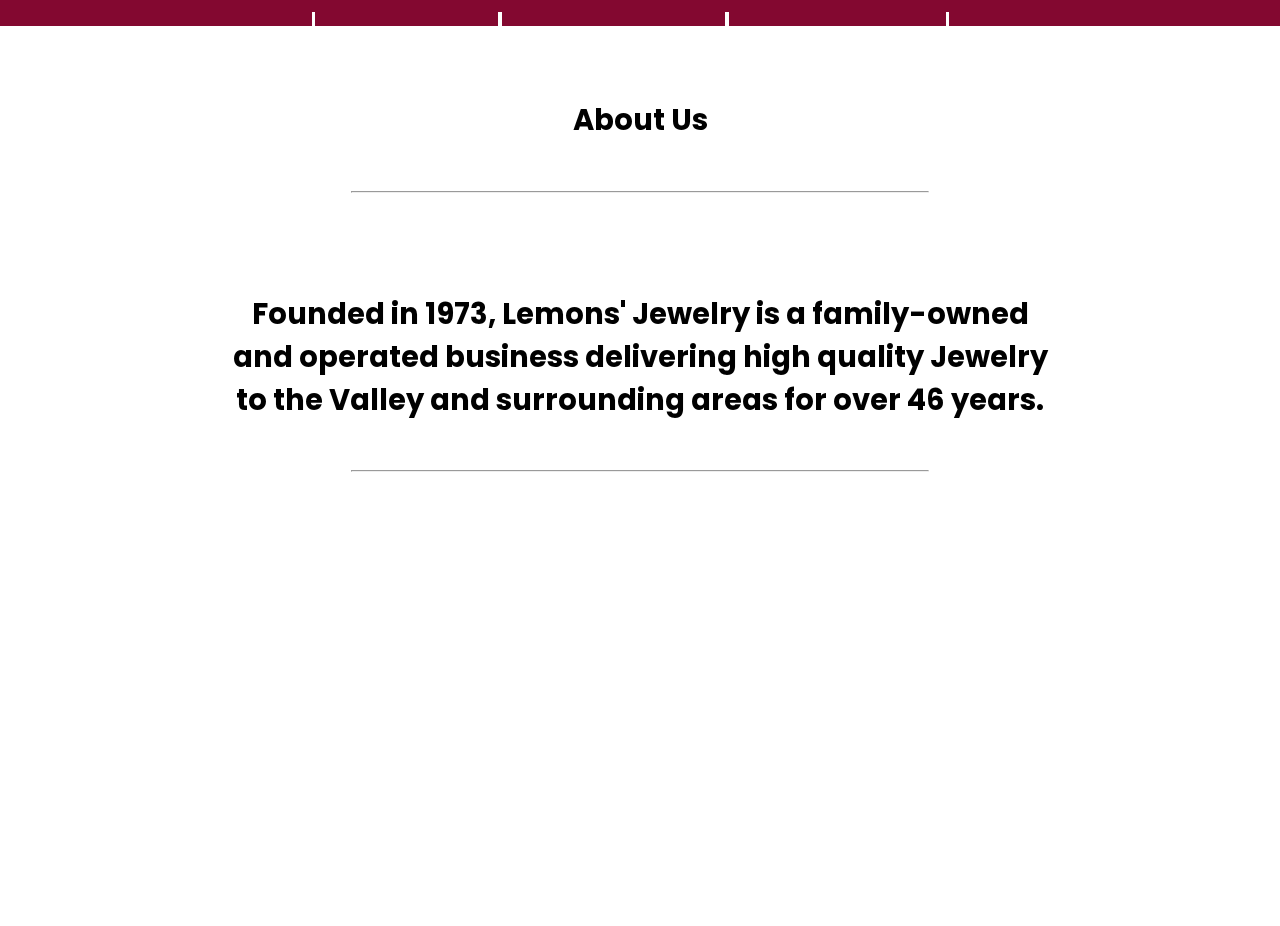
==== AboutUs.html @ e785361d "Add files via upload" ====
<!DOCTYPE html>
<html>
  <head>
    <link rel="stylesheet" href="styles.css">
    <link href="https://fonts.googleapis.com/css?family=Poppins" rel="stylesheet">
    <meta charset = "utf-8">
    <meta name = "viewport" content="width=device-width, initial-scale=1">
    <title>About Us</title>  
  </head>

  <body>
    <div class="rectangle"></div>
    <a name="button" href="Index.html">Home</a>
    <a name="button" href="Inventory.html">Inventory</a>
    <a name="button" href="AboutUs.html">About Us</a>
    <img src="banner.jpg" class="mobileBanner">
    <img src="desktopBanner.JPG" class="desktopBanner">
 
    <div class="pageCard"></div>
    <h5>About Us</h5>
    <h2> </h2>
    <hr class="divider"></hr>
    <h5 class="bottomText"> Founded in 1973, Lemons' Jewelry is a family-owned and operated business delivering high quality Jewelry to the Valley and surrounding areas for over 46 years. </h5>
	<hr class="divider"></hr>
  </body>

</html>
---- styles.css ----
@media only screen and (max-width: 999px){
 .rectangle {
   position: sticky;
   position: -webkit-sticky; /* Safari */
   top: 10px;
   z-index: -1;
   width: 100%;
   height: 55px;
   background: #ffffff;
   margin-bottom: -65px;
}
  hr.divider {
   position: relative;
   background-color: black;
   width: 85%; 
   animation: fadeAnimation .7s ease-in;
}    
  div.pageCard {
    position: absolute;
    margin-top: -25px;
    background-color: white;
    z-index: -1;
    width: 100%;
    height: 100%;
}

html {
 height: 100%;
}
   body {
   font-family: 'Poppins';
   min-height: 100%;
   margin: 0;
   background-color: #830830;
   text-align: center;
}

  @keyframes fadeAnimation{
   from{
     opacity: 0;
   }
   to{
     opacity: 1;
   }
}
  a:link, a:visited {
   z-index: 1;
   top: 13px;
   left: 0px;
   position: sticky;
   position: -webkit-sticky; /* Safari */
   color: black;
   border-style: hidden;
   padding: 9px 9px; 
   text-align: center;
   font-size: 18px;
   text-decoration: none;
   display: inline-block;
   animation: fadeAnimation .7s ease-in;
}

  a:hover {
   z-index: 1;
   top: 10px;
   left: 0px;
   position: sticky;
   position: -webkit-sticky; /* Safari */
   color: black;
   border-style: hidden;
   padding: 9px 9px; 
   text-align: center;
   font-size: 19px;
   text-decoration: none;
   display: inline-block;
}

 h1 {
   font-weight: 100;
   text-align: center;
   z-index: -6;
   color: white;
   margin-top: -190px;
   margin-bottom: 90px;
   font-size: 2.5rem;
   animation: headingAnimation 0.75s ease-in;
}
@keyframes headingAnimation {
   from {
    opacity: 0;
    margin-top: -180px;
    margin-bottom: 80px;
}

   to {
    opacity: 1;
    margin-top: -190px;
    margin-bottom: 90px;
}
}
  img.mobileBanner{
    z-index: -6;
    position: sticky;
    position: -webkit-sticky; /* Safari */
    top: 0;
    margin-top: -60px;
    width: 100%;
    height: 35%;
    animation: fadeAnimation .75s ease-in;
}

  img.desktopBanner{
    display: none;
  }
  h5 {
   z-index: 1;
   position: static;
   text-align: center;
   color: black;
   font-size: 24px;
   margin-left: 45px;
   margin-right: 45px;
   animation: fadeAnimation 1.1s ease-in;
}
  h5.bottomText {
   font-size: 20px;
}

 a.card{
   left: 0px;
   border-style: hidden;
}

  .logo{
    position: sticky;
    position: -webkit-sticky; /* Safari */
    z-index: 1;
    width: 35px; 
    height: 35px;
    margin-top: 0px;
    margin-left: -12px;
    top: 18px;
    animation: fadeAnimation .7s ease-in;
 }
#container{ 
}

/* SELECT OPTIONS */
 .inventorySelect {
    margin-left: 4px;
    margin-top: 15px;
    position: relative;
    display: inline-block;
}
 .inventorySelect select {
    font-family: 'Poppins';
    font-size: 13px;
    padding: 9px;
}
}

@media only screen and (min-width: 1000px){
.rectangle {
  position: absolute;
  opacity: 0;
  z-index: 0;
  width: 100%;
  height: 10%;
  top: 20px;
  background: #830830;
  box-shadow: 2px 1px grey;
}

body {
  font-family: 'Poppins';
  margin: 0;
  background-color: #830830;
  text-align: center;
}
h1 {
  color: white;
  font-size: 100px;
  margin-top: 0px;
  margin-bottom: 150px;
}
  hr.divider {
   position: relative;
   background-color: black;
   width: 45%; 
}

img.mobileBanner{
 z-index: -1;
 display: none;
}

img.desktopBanner{
 position: sticky;
 position: -webkit-sticky;
 top: -165px;
 z-index: -1;
 margin-top: -150px;
 margin-bottom: -180px;
 width: 100%;
 animation: fadeAnimation .85s ease-in;
}

h5 {
  color: black;
  font-size: 29px;
  margin-right: 220px;
  margin-left: 220px;
  animation: fadeAnimation .8s ease-in;
}

h5.bottomText {
   margin-top: 100px;
   animation: fadeAnimation .95s ease-in;
}

@keyframes fadeAnimation{
   from{
     opacity: 0;
   }
   to{
     opacity: 1;
   }
}
a:link {
  top: 15px;
  margin: -3px;
  position: relative;
  color: white;
  border-style: solid;
  border-bottom-style: hidden;
  border-top-style: hidden;
  padding: 11px 55px;
  
  text-align: center;
  font-size: 24px;
  text-decoration: none;
  display: inline-block;
}

a:hover, a:active, a:visited {
  top: 15px;
  margin: -3px;
  position: relative;
  color: white;
  border-style: solid;
  
  border-bottom-style: hidden;
  border-top-style: hidden;
  padding: 11px 55px;
  
  text-align: center;
  font-size: 26px;
  text-decoration: none;
  display: inline-block;
}

img.card {
 padding: 10px;
 border-radius: 20px;
 box-shadow: 0 4px 8px 0 rgba(0, 0, 0, 0.2), 0 6px 20px 0 rgba(0, 0, 0, 0.19);
 animation: fadeAnimation .85s ease-in;
}

a.album{
 border-style: hidden;
}
a.card{
 border-style: hidden;
}

.logo{
 position: absolute;
 width: 55px; 
 height: 55px;
 top: 12px;
 left: 22px; 
}

div.pageCard {
    position: absolute;
    margin-top: -25px;
    background-color: white;
    z-index: -1;
    width: 100%;
    height: 100%;
}

#container{ 
}

/* SELECT OPTIONS */
 .inventorySelect {
    margin-left: 10px;
    margin-top: 20px;
    position: relative;
    display: inline-block;
}
 .inventorySelect select {
    font-family: 'Poppins';
    font-size: 17px;
    padding: 15px;
}

}
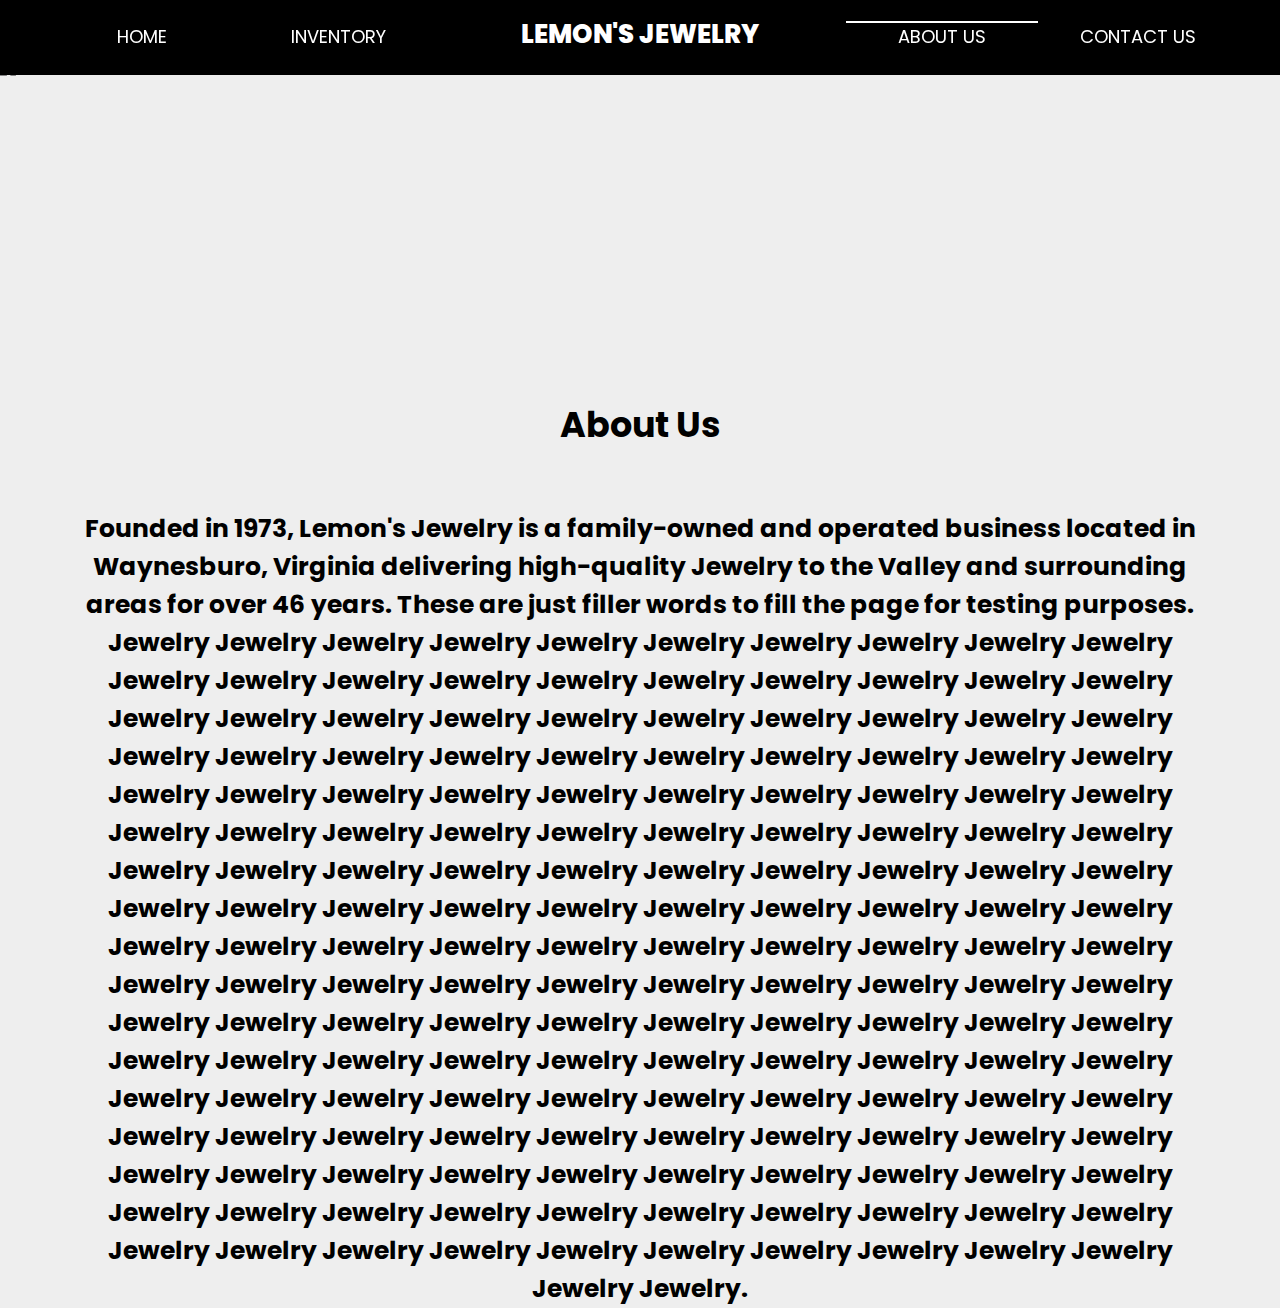
==== commit 3fe6a799: "Style and image resource update" ====
--- a/AboutUs.html
+++ b/AboutUs.html
@@ -9,19 +9,32 @@
   </head>
 
   <body>
-    <div class="rectangle"></div>
-    <a name="button" href="Index.html">Home</a>
-    <a name="button" href="Inventory.html">Inventory</a>
-    <a name="button" href="AboutUs.html">About Us</a>
+    <div class="rectangle">
+    <a class="button" href="Index.html">HOME</a>
+    <a class="button" href="Inventory.html">INVENTORY</a>
+    <a class="title" href="">LEMON'S JEWELRY</a>
+    <a class="selectedButton" href="AboutUs.html">ABOUT US</a>
+    <a class="button" href="AboutUs.html">CONTACT US</a>
+    </div>
     <img src="banner.jpg" class="mobileBanner">
-    <img src="desktopBanner.JPG" class="desktopBanner">
+    <img src="desktopBannerImage.png" class="desktopBanner">
  
-    <div class="pageCard"></div>
+    <div class="pageCard">
     <h5>About Us</h5>
-    <h2> </h2>
-    <hr class="divider"></hr>
-    <h5 class="bottomText"> Founded in 1973, Lemons' Jewelry is a family-owned and operated business delivering high quality Jewelry to the Valley and surrounding areas for over 46 years. </h5>
-	<hr class="divider"></hr>
+    <h5 class="bottomText">Founded in 1973, Lemon's Jewelry is a family-owned and operated business located in Waynesburo, Virginia delivering high-quality Jewelry to the Valley and surrounding areas for over 46 years. These
+      are just filler words to fill the page for testing purposes. Jewelry Jewelry Jewelry Jewelry Jewelry Jewelry Jewelry Jewelry Jewelry
+      Jewelry Jewelry Jewelry Jewelry Jewelry Jewelry Jewelry Jewelry Jewelry Jewelry Jewelry Jewelry Jewelry Jewelry Jewelry Jewelry Jewelry
+      Jewelry Jewelry Jewelry Jewelry Jewelry Jewelry Jewelry Jewelry Jewelry Jewelry Jewelry Jewelry Jewelry Jewelry Jewelry Jewelry Jewelry Jewelry
+      Jewelry Jewelry Jewelry Jewelry Jewelry Jewelry Jewelry Jewelry Jewelry Jewelry Jewelry Jewelry Jewelry Jewelry Jewelry Jewelry Jewelry Jewelry
+      Jewelry Jewelry Jewelry Jewelry Jewelry Jewelry Jewelry Jewelry Jewelry Jewelry Jewelry Jewelry Jewelry Jewelry Jewelry Jewelry Jewelry Jewelry
+      Jewelry Jewelry Jewelry Jewelry Jewelry Jewelry Jewelry Jewelry Jewelry Jewelry Jewelry Jewelry Jewelry Jewelry Jewelry Jewelry Jewelry Jewelry
+      Jewelry Jewelry Jewelry Jewelry Jewelry Jewelry Jewelry Jewelry Jewelry Jewelry Jewelry Jewelry Jewelry Jewelry Jewelry Jewelry Jewelry
+      Jewelry Jewelry Jewelry Jewelry Jewelry Jewelry Jewelry Jewelry Jewelry Jewelry Jewelry Jewelry Jewelry Jewelry Jewelry Jewelry
+      Jewelry Jewelry Jewelry Jewelry Jewelry Jewelry Jewelry Jewelry Jewelry Jewelry Jewelry Jewelry Jewelry Jewelry Jewelry Jewelry
+      Jewelry Jewelry Jewelry Jewelry Jewelry Jewelry Jewelry Jewelry Jewelry Jewelry Jewelry Jewelry
+      Jewelry Jewelry Jewelry Jewelry Jewelry Jewelry Jewelry Jewelry Jewelry Jewelry Jewelry Jewelry Jewelry.
+    </h5>
+</div>
   </body>
 
 </html>--- a/styles.css
+++ b/styles.css
@@ -1,20 +1,14 @@
 @media only screen and (max-width: 999px){
  .rectangle {
-   position: sticky;
-   position: -webkit-sticky; /* Safari */
-   top: 10px;
-   z-index: -1;
+   position: fixed;
+   position: fixed; /* Safari */
+   top: 0px;
+   left: 0px;
+   z-index: 1;
    width: 100%;
    height: 55px;
-   background: #ffffff;
-   margin-bottom: -65px;
-}
-  hr.divider {
-   position: relative;
-   background-color: black;
-   width: 85%; 
-   animation: fadeAnimation .7s ease-in;
-}    
+   background: #f5f5f5;
+}  
   div.pageCard {
     position: absolute;
     margin-top: -25px;
@@ -45,7 +39,7 @@
 }
   a:link, a:visited {
    z-index: 1;
-   top: 13px;
+   top: 15px;
    left: 0px;
    position: sticky;
    position: -webkit-sticky; /* Safari */
@@ -125,25 +119,6 @@
    font-size: 20px;
 }
 
- a.card{
-   left: 0px;
-   border-style: hidden;
-}
-
-  .logo{
-    position: sticky;
-    position: -webkit-sticky; /* Safari */
-    z-index: 1;
-    width: 35px; 
-    height: 35px;
-    margin-top: 0px;
-    margin-left: -12px;
-    top: 18px;
-    animation: fadeAnimation .7s ease-in;
- }
-#container{ 
-}
-
 /* SELECT OPTIONS */
  .inventorySelect {
     margin-left: 4px;
@@ -158,62 +133,58 @@
 }
 }
 
+
+
+
 @media only screen and (min-width: 1000px){
 .rectangle {
-  position: absolute;
-  opacity: 0;
-  z-index: 0;
+  position: fixed;
+  top: 0px;
+  left: 0px;
+  z-index: 2;
   width: 100%;
-  height: 10%;
-  top: 20px;
-  background: #830830;
-  box-shadow: 2px 1px grey;
+  height: 75px;
+  background: rgb(0, 0, 0);
 }
 
 body {
   font-family: 'Poppins';
-  margin: 0;
-  background-color: #830830;
-  text-align: center;
-}
+  margin: 0px;
+  background-color: rgb(238, 238, 238);
+  text-align: center;
+}
+
 h1 {
-  color: white;
+  color: black;
+  z-index: 1;
   font-size: 100px;
   margin-top: 0px;
-  margin-bottom: 150px;
-}
-  hr.divider {
-   position: relative;
-   background-color: black;
-   width: 45%; 
-}
-
-img.mobileBanner{
- z-index: -1;
+}
+
+.mobileBanner{
  display: none;
 }
 
-img.desktopBanner{
- position: sticky;
- position: -webkit-sticky;
- top: -165px;
- z-index: -1;
- margin-top: -150px;
- margin-bottom: -180px;
+.desktopBanner{
+ position: fixed;
+ top: 60px;
+ left: 0px;
+ z-index: 0;
  width: 100%;
  animation: fadeAnimation .85s ease-in;
 }
 
 h5 {
   color: black;
-  font-size: 29px;
-  margin-right: 220px;
-  margin-left: 220px;
+  font-size: 35px;
+  z-index: 1;
   animation: fadeAnimation .8s ease-in;
 }
 
-h5.bottomText {
-   margin-top: 100px;
+.bottomText {
+   font-size: 25px;
+   margin-left: 5%;
+   margin-right: 5%;
    animation: fadeAnimation .95s ease-in;
 }
 
@@ -225,84 +196,101 @@
      opacity: 1;
    }
 }
-a:link {
+
+.button {
   top: 15px;
-  margin: -3px;
-  position: relative;
-  color: white;
-  border-style: solid;
-  border-bottom-style: hidden;
-  border-top-style: hidden;
-  padding: 11px 55px;
-  
-  text-align: center;
-  font-size: 24px;
-  text-decoration: none;
-  display: inline-block;
-}
-
-a:hover, a:active, a:visited {
+  position: relative;
+  color: white;
+  text-align: center;
+  font-size: 18px;
+  width: 15%;
+  height: 100%;
+  text-decoration: none;
+  display: inline-block;
+}
+
+.title {
   top: 15px;
-  margin: -3px;
-  position: relative;
-  color: white;
-  border-style: solid;
-  
-  border-bottom-style: hidden;
-  border-top-style: hidden;
-  padding: 11px 55px;
-  
+  position: relative;
+  color: white;
   text-align: center;
   font-size: 26px;
-  text-decoration: none;
-  display: inline-block;
-}
-
-img.card {
+  width: 30%;
+  margin-left: 10px;
+  margin-right: 10px;
+  font-weight: 800;
+  text-decoration: none;
+  display: inline-block;
+}
+
+.button:hover {
+  font-size: 20px;
+}
+
+.selectedButton {
+  top: 15px;
+  position: relative;
+  color: white;
+  text-align: center;
+  font-size: 18px;
+  width: 15%;
+  height: 100%;
+  text-decoration: none;
+  display: inline-block;
+  border-top-style: solid;
+  border-bottom: #f5f5f5;
+  border-width: 2px;
+}
+
+.card {
  padding: 10px;
  border-radius: 20px;
  box-shadow: 0 4px 8px 0 rgba(0, 0, 0, 0.2), 0 6px 20px 0 rgba(0, 0, 0, 0.19);
  animation: fadeAnimation .85s ease-in;
 }
 
-a.album{
- border-style: hidden;
-}
-a.card{
- border-style: hidden;
-}
-
-.logo{
- position: absolute;
- width: 55px; 
- height: 55px;
- top: 12px;
- left: 22px; 
-}
-
-div.pageCard {
-    position: absolute;
-    margin-top: -25px;
-    background-color: white;
-    z-index: -1;
+.pageCard {
+    position: relative;
+    background-color: rgb(238, 238, 238);
+    top: 340px;
+    z-index: 1;
     width: 100%;
-    height: 100%;
-}
-
-#container{ 
+    height: 120%;
 }
 
 /* SELECT OPTIONS */
- .inventorySelect {
-    margin-left: 10px;
-    margin-top: 20px;
-    position: relative;
-    display: inline-block;
-}
- .inventorySelect select {
-    font-family: 'Poppins';
-    font-size: 17px;
-    padding: 15px;
+.inventorySelect {
+  margin-left: 10px;
+  font-size: 18px;
+  margin-top: 20px;
+  position: relative;
+  
+  box-shadow: inset;
+  border-style: hidden;
+  display: inline-block;
+}
+
+.inventorySelect select {
+  font-family: 'Poppins';
+  font-size: 18px;
+  box-shadow: inset;
+  border-style: hidden;
+  padding: 15px;
+}
+
+.searchButton {
+  text-align: center;
+  border-style: none;
+  color: white;
+  background-color: rgb(66, 134, 235);
+  border-radius: 10px;
+  padding-left: 12px;
+  padding-right: 12px;
+  font-family: 'Poppins';
+  box-shadow: inset;
+  font-size: 17px;
+  text-decoration: none;
+  display: inline-block;
 }
 
 }